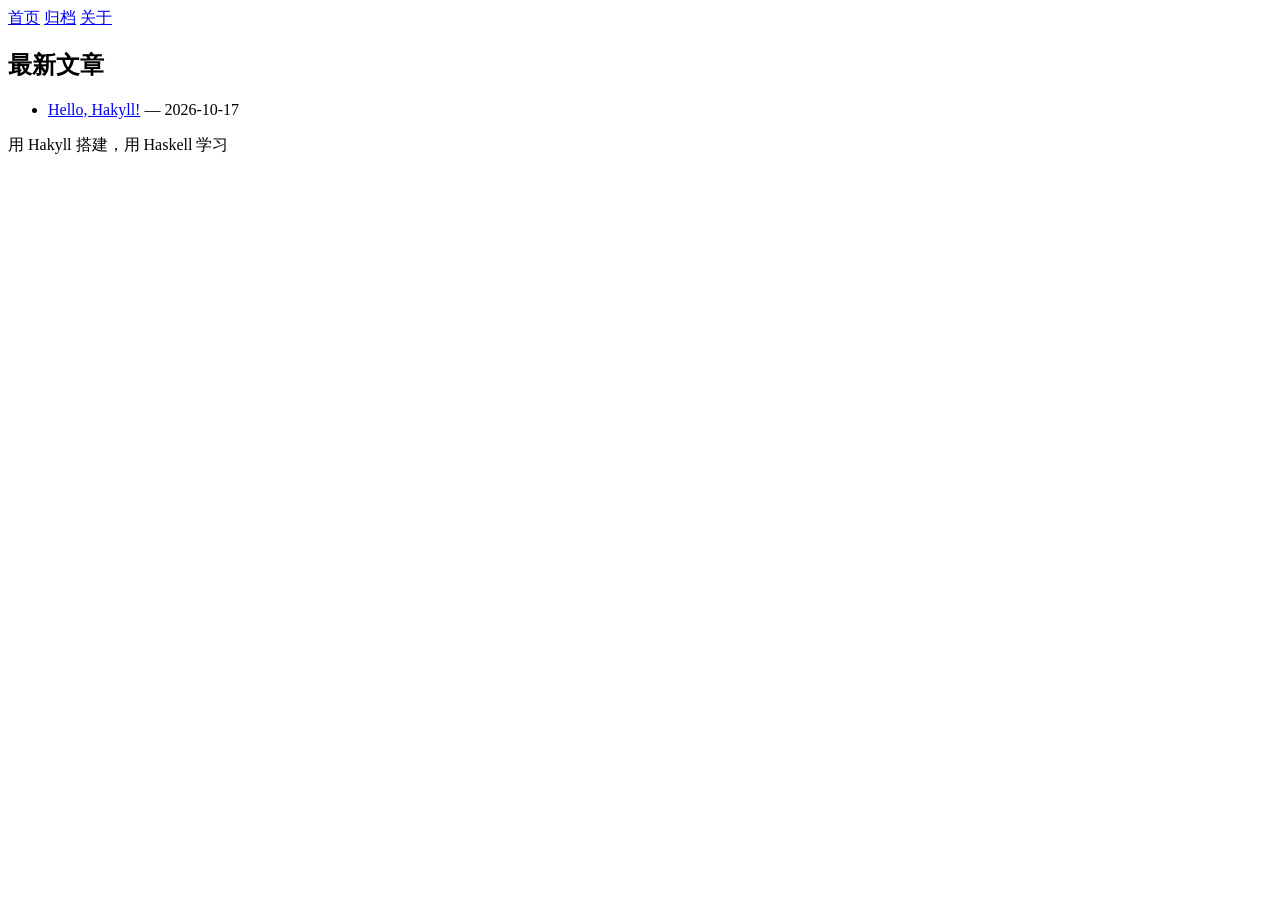
==== index.html @ 53ccba27 "Initial site deploy" ====
<!DOCTYPE html>
<html lang="zh">
<head>
    <meta charset="utf-8">
    <meta name="viewport" content="width=device-width, initial-scale=1">
    <title>Haskell 学习笔记</title>
    <link rel="stylesheet" href="./css/style.css">
</head>
<body>
    <header>
        <nav>
            <a href="./">首页</a>
            <a href="./archive.html">归档</a>
            <a href="./about.html">关于</a>
        </nav>
    </header>

    <main>
        <h2>最新文章</h2>
<ul>
    
    <li>
        <a href="./posts/2026-10-17-hello-hakyll.html">Hello, Hakyll!</a> — 2026-10-17
    </li>
    
</ul>
        <!-- <h2>最新文章</h2>
<ul>
    
    <li>
        <a href="/posts/2026-10-17-hello-hakyll.html">Hello, Hakyll!</a> — 2026-10-17
    </li>
    
</ul> 是 Hakyll 的占位符 -->
        <!-- 编译时会被替换为实际内容 -->
        <!-- 对于文章页：这里是渲染后的文章 HTML -->
        <!-- 对于首页：这里是文章列表 -->
    </main>

    <footer>
        <p>用 Hakyll 搭建，用 Haskell 学习</p>
    </footer>
</body>
</html>
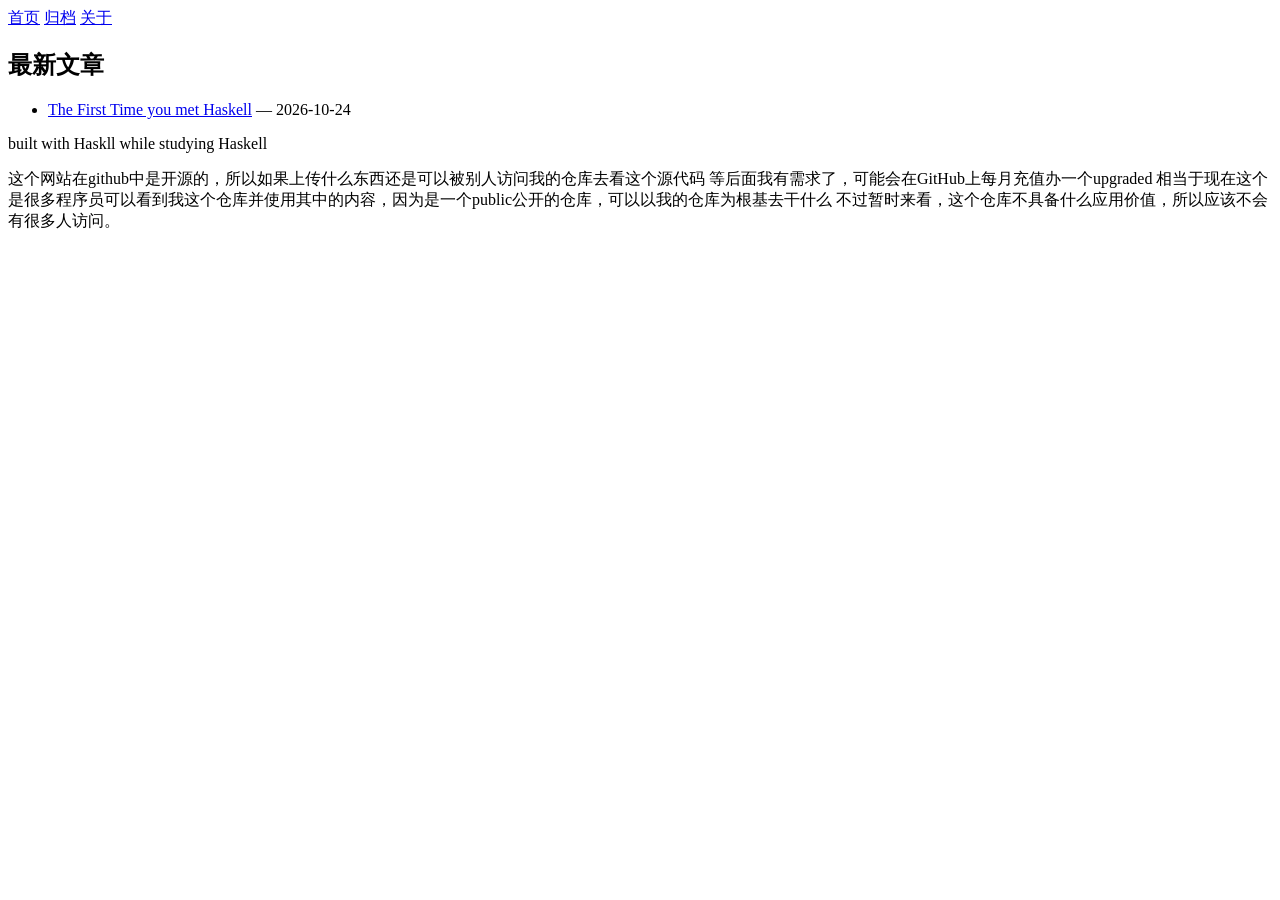
==== commit e11ae5bf: "更新网站：楷体字体 + Chapter 1 文章" ====
--- a/index.html
+++ b/index.html
@@ -3,7 +3,7 @@
 <head>
     <meta charset="utf-8">
     <meta name="viewport" content="width=device-width, initial-scale=1">
-    <title>Haskell 学习笔记</title>
+    <title>personal blog</title>
     <link rel="stylesheet" href="./css/style.css">
 </head>
 <body>
@@ -20,7 +20,7 @@
 <ul>
     
     <li>
-        <a href="./posts/2026-10-17-hello-hakyll.html">Hello, Hakyll!</a> — 2026-10-17
+        <a href="./posts/Chapter%201.html">The First Time you met Haskell</a> — 2026-10-24
     </li>
     
 </ul>
@@ -28,7 +28,7 @@
 <ul>
     
     <li>
-        <a href="/posts/2026-10-17-hello-hakyll.html">Hello, Hakyll!</a> — 2026-10-17
+        <a href="/posts/Chapter%201.html">The First Time you met Haskell</a> — 2026-10-24
     </li>
     
 </ul> 是 Hakyll 的占位符 -->
@@ -38,7 +38,12 @@
     </main>
 
     <footer>
-        <p>用 Hakyll 搭建，用 Haskell 学习</p>
+        <p>built with Haskll while studying Haskell</p>
+        <p>这个网站在github中是开源的，所以如果上传什么东西还是可以被别人访问我的仓库去看这个源代码
+            等后面我有需求了，可能会在GitHub上每月充值办一个upgraded
+            相当于现在这个是很多程序员可以看到我这个仓库并使用其中的内容，因为是一个public公开的仓库，可以以我的仓库为根基去干什么
+            不过暂时来看，这个仓库不具备什么应用价值，所以应该不会有很多人访问。
+        </p>
     </footer>
 </body>
 </html>
